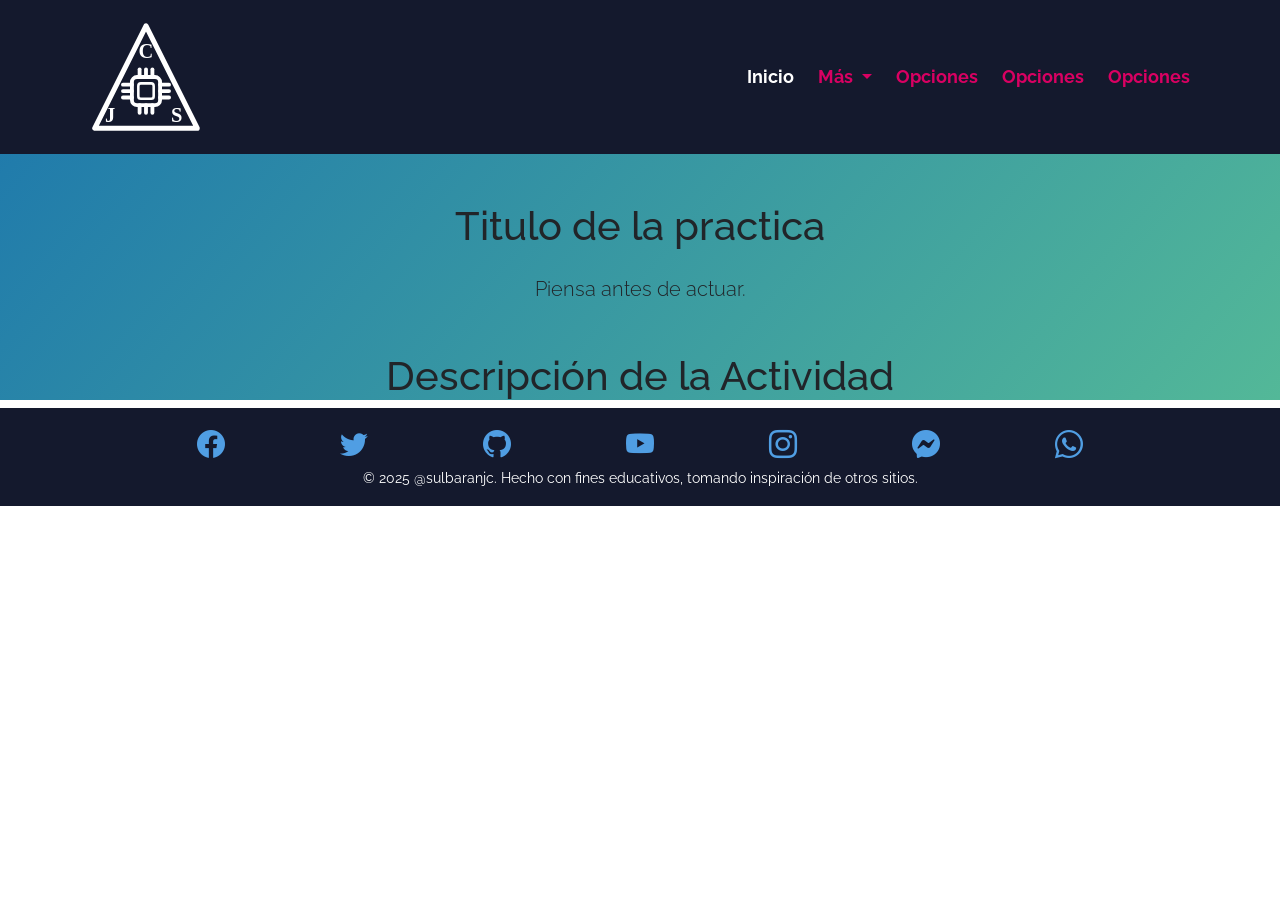
==== docs/index.html @ 8f444a7d "Add initial HTML structure and JavaScript file for the project" ====
<!DOCTYPE html>
<html lang="es">
  <head>
    <meta charset="utf-8" />
    <meta name="viewport" content="width=device-width, initial-scale=1" />
    <title>Plantilla base</title>
    <link
      href="https://cdn.jsdelivr.net/npm/bootstrap@5.2.3/dist/css/bootstrap.min.css"
      rel="stylesheet"
      integrity="sha384-rbsA2VBKQhggwzxH7pPCaAqO46MgnOM80zW1RWuH61DGLwZJEdK2Kadq2F9CUG65"
      crossorigin="anonymous"
    />
    <link
      rel="stylesheet"
      href="https://cdn.jsdelivr.net/npm/bootstrap-icons@1.10.2/font/bootstrap-icons.css"
    />
    <link rel="preconnect" href="https://fonts.googleapis.com" />
    <link rel="preconnect" href="https://fonts.gstatic.com" crossorigin />
    <link
      href="https://fonts.googleapis.com/css2?family=Raleway:wght@400;700&display=swap"
      rel="stylesheet"
    />
    <link rel="stylesheet" href="css/style.css" />
    <link rel="icon" href="img/favicon.png" />
  </head>
  <body>
    <nav class="navbar sticky-top navbar-expand-lg navbar-dark bg-dark">
      <div class="container">
        <a class="navbar-brand" href="index.html">
          <img class="logo" src="img/logo_jc.svg" alt="logo_jc_dark" />
        </a>
        <button
          class="navbar-toggler border-0"
          type="button"
          data-bs-toggle="collapse"
          data-bs-target="#navbarNavDropdown"
          aria-controls="navbarNavDropdown"
          aria-expanded="false"
          aria-label="Toggle navigation"
        >
          <span class="navbar-toggler-icon"></span>
        </button>
        <div class="collapse navbar-collapse" id="navbarNavDropdown">
          <ul class="navbar-nav ms-lg-auto">
            <li class="nav-item">
              <a class="nav-link active" aria-current="page" href="index.html"
                >Inicio</a
              >
            </li>
            <li class="nav-item dropdown">
              <a
                class="nav-link dropdown-toggle"
                href="#"
                role="button"
                data-bs-toggle="dropdown"
                aria-expanded="false"
              >
                Más
              </a>
              <ul class="dropdown-menu">
                <li>
                  <a class="dropdown-item" href=""
                    >Opciones</a
                  >
                </li>
                <li>
                  <a class="dropdown-item" href=""
                    >más <i>Opciones</i></a
                  >
                </li>
                <li>
                  <a class="dropdown-item" href=""
                    >más <i>Opciones</i></a
                  >
                </li>
              </ul>
            </li>
            <li class="nav-item">
              <a class="nav-link" href="">Opciones</a>
            </li>
            <li class="nav-item">
              <a class="nav-link" href="">Opciones</a>
            </li>
            <li class="nav-item">
              <a class="nav-link" href="">Opciones</a>
            </li>
          </ul>
        </div>
      </div>
    </nav>
    <main class="pt-5 bg-gradient-blue-green">
      <div class="container">
        <h1 class="text-center mb-4">Titulo de la practica</h1>
        <p class="lead text-center mb-5">
          Piensa antes de actuar.
        </p>
      </div>
      <section>
        <h1 class="text-center">Descripción de la Actividad</h1>
      </section>
    </main>
    <footer class="bg-dark p-3">
      <div class="container text-center">
        <nav class="d-flex justify-content-evenly">
          <a href="https://facebook.com" target="_blank"
            ><i class="bi bi-facebook fs-3"></i
          ></a>
          <a href="https://twitter.com" target="_blank"
            ><i class="bi bi-twitter fs-3"></i
          ></a>
          <a href="https://github.com" target="_blank"
            ><i class="bi bi-github fs-3"></i
          ></a>
          <a href="https://youtube.com" target="_blank"
            ><i class="bi bi-youtube fs-3"></i
          ></a>
          <a href="https://instagram.com" target="_blank"
            ><i class="bi bi-instagram fs-3"></i
          ></a>
          <a href="https://m.me/user" target="_blank"
            ><i class="bi bi-messenger fs-3"></i
          ></a>
          <a
            href="https://api.whatsapp.com/send?phone=5215512345678"
            target="_blank"
            ><i class="bi bi-whatsapp fs-3"></i
          ></a>
        </nav>
        <small class="text-white">
          &copy; 2025 @sulbaranjc. Hecho con fines educativos,
          tomando inspiración de otros sitios.
        </small>
      </div>
    </footer>
    <script
      src="https://cdn.jsdelivr.net/npm/bootstrap@5.2.3/dist/js/bootstrap.bundle.min.js"
      integrity="sha384-kenU1KFdBIe4zVF0s0G1M5b4hcpxyD9F7jL+jjXkk+Q2h455rYXK/7HAuoJl+0I4"
      crossorigin="anonymous"
    ></script>
    <script src="js/main.js"></script>
  </body>
</html>
---- docs/css/style.css ----
/* ********** Custom Properties ********** */
:root {
  --first-color: rgb(217, 0, 98);
  --second-color: rgb(20, 25, 45);
  --link-color: rgb(80, 158, 227);
}

/* ********** Reset Styles ********** */
body {
  font-family: "Raleway", sans-serif;
}

a {
  color: var(--link-color);
  transition: all 0.3s ease-out;
}

a:hover {
  color: var(--first-color);
}

/* ********** Bootstrap Styles ********** */
.bg-dark {
  background-color: var(--second-color) !important;
}

.dropdown-item {
  color: var(--first-color);
  font-weight: bold;
  transition: all 0.3s ease-out;
}

.dropdown-item:hover {
  opacity: 0.75;
}

.navbar-brand img {
  width: auto;
  height: 8rem;
}

.navbar-dark .navbar-toggler {
  --bs-navbar-toggler-icon-bg: url("data:image/svg+xml,%3csvg xmlns='http://www.w3.org/2000/svg' viewBox='0 0 30 30'%3e%3cpath stroke='rgba%28255, 255, 255, 1%29' stroke-linecap='round' stroke-miterlimit='10' stroke-width='2' d='M4 7h22M4 15h22M4 23h22'/%3e%3c/svg%3e");
  transition: all 0.3s ease-out;
}

.navbar-dark .navbar-toggler:hover {
  --bs-navbar-toggler-icon-bg: url("data:image/svg+xml,%3csvg xmlns='http://www.w3.org/2000/svg' viewBox='0 0 30 30'%3e%3cpath stroke='rgba%28217, 0, 98, 0.55%29' stroke-linecap='round' stroke-miterlimit='10' stroke-width='2' d='M4 7h22M4 15h22M4 23h22'/%3e%3c/svg%3e");
  opacity: 0.75;
}

.nav-item {
  transition: all 0.3s ease-out;
}

.nav-item:hover {
  background-color: var(--first-alpha-color);
}

.nav-link {
  margin-left: 0.5rem;
  color: var(--first-color);
  font-size: 1.15rem;
  font-weight: bold;
}

.nav-link:hover {
  color: var(--bs-white);
}

/* ********** My Styles ********** */
.bg-gradient-blue-green {
  background-color: rgba(83, 184, 152, 1);
  background-image: linear-gradient(
    135deg,
    rgba(47, 145, 224, 0.91),
    rgba(7, 31, 51, 0.97) 79%
  );
  background-image: linear-gradient(
    131deg,
    rgba(28, 118, 173, 0.92),
    rgba(83, 184, 152, 1)
  );
}

/* // Large devices (desktops, 992px and up) */
@media (min-width: 992px) {
  .nav-item:hover {
    background-color: transparent;
  }
}
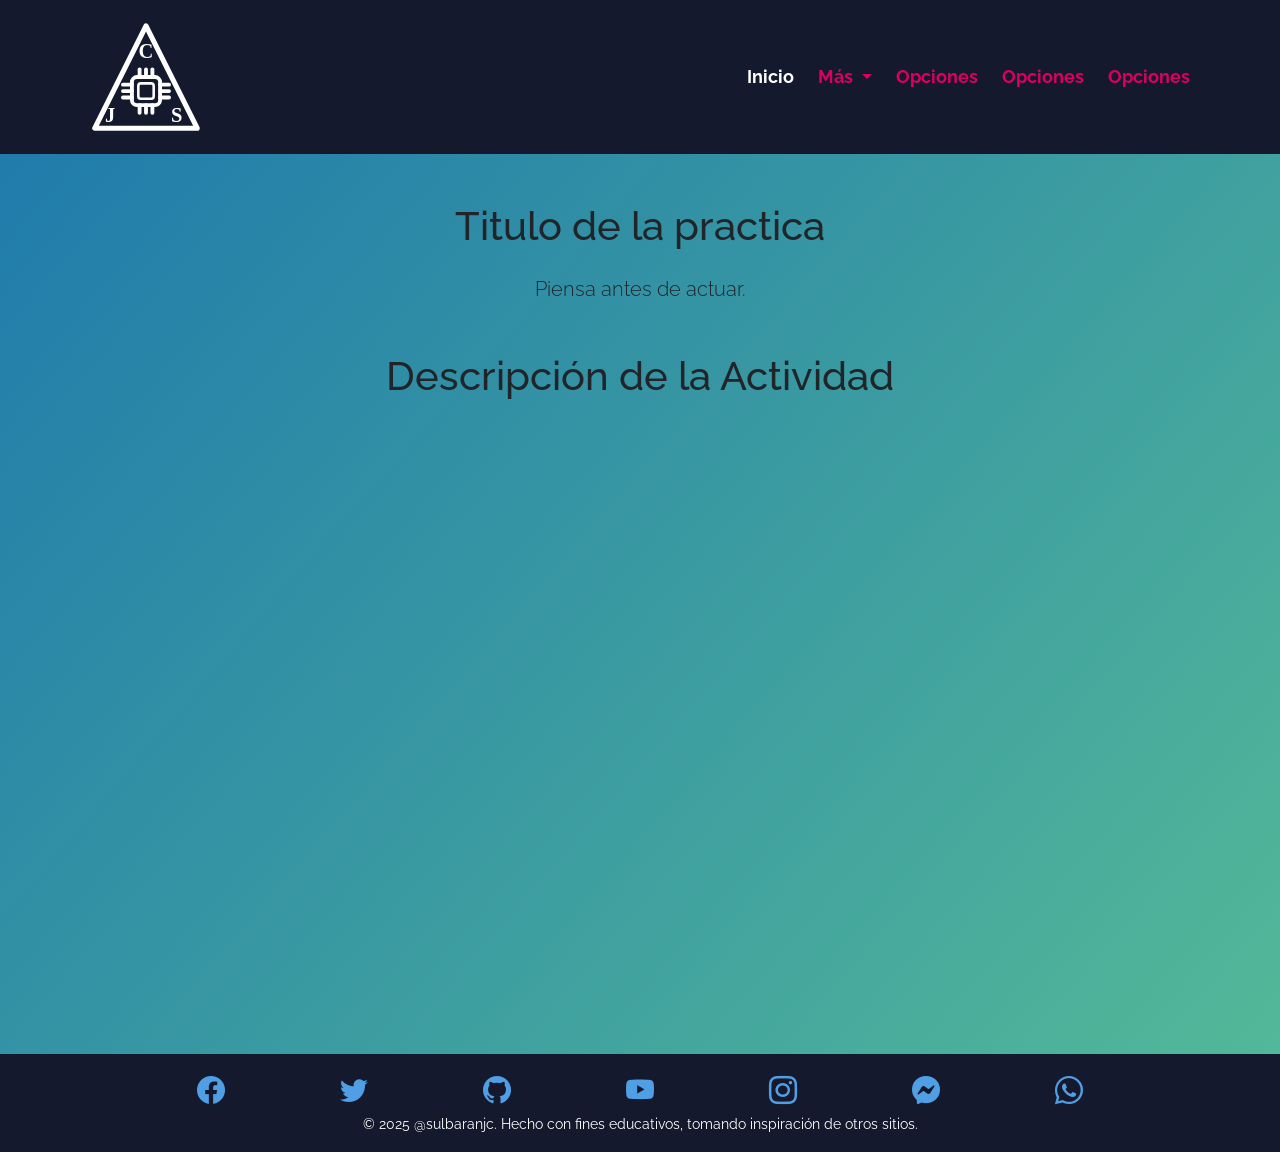
==== commit 60c273ad: "Actualizar estilos CSS para un diseño responsivo y reemplazar favicon PNG por ICO" ====
--- a/docs/index.html
+++ b/docs/index.html
@@ -21,7 +21,7 @@
       rel="stylesheet"
     />
     <link rel="stylesheet" href="css/style.css" />
-    <link rel="icon" href="img/favicon.png" />
+    <link rel="icon" href="img/favicon.ico" />
   </head>
   <body>
     <nav class="navbar sticky-top navbar-expand-lg navbar-dark bg-dark">
--- a/docs/css/style.css
+++ b/docs/css/style.css
@@ -6,8 +6,16 @@
 }
 
 /* ********** Reset Styles ********** */
+html {
+  height: 100%;
+}
+
 body {
   font-family: "Raleway", sans-serif;
+  display: flex;
+  flex-direction: column;
+  min-height: 100vh;
+  margin: 0;
 }
 
 a {
@@ -69,6 +77,11 @@
 }
 
 /* ********** My Styles ********** */
+main {
+  flex: 1;
+  min-height: 100vh;
+}
+
 .bg-gradient-blue-green {
   background-color: rgba(83, 184, 152, 1);
   background-image: linear-gradient(
